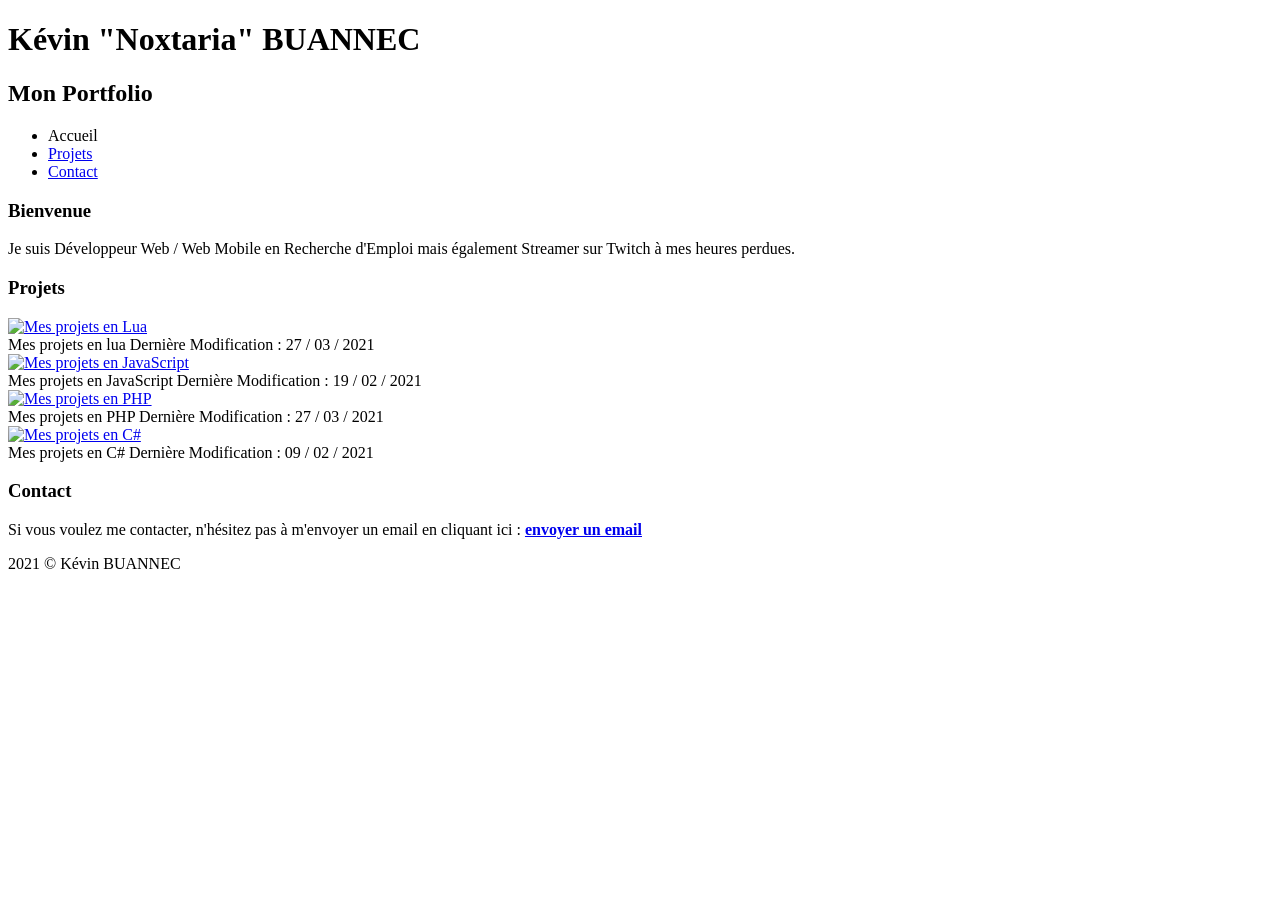
==== pages/index.html @ c7815692 "Rangement des dossiers (Lien pas encore redirigé)" ====
<!DOCTYPE html>
<html lang="fr">
  <head>
    <meta charset="UTF-8" />
    <meta name="viewport" content="width=device-width, initial-scale=1.0" />
    <title>Mon Portfolio | Kévin BUANNEC</title>
    <link rel="stylesheet" type="text/css" href="../Portfolio/styles/index.style.css" />
    <meta name="viewport" content="width=device-width" />
  </head>
  <body>
    <header>
      <h1>Kévin "Noxtaria" BUANNEC</h1>
      <span class="separator"></span>
      <h2>Mon Portfolio</h2>
    </header>

    <nav>
      <ul>
        <li><a>Accueil</a></li>
        <li><a href="#projets">Projets</a></li>
        <li><a href="#contact">Contact</a></li>
      </ul>
    </nav>

    <div class="contener">
      <section>
        <h3>Bienvenue</h3>
        <p>
          Je suis Développeur Web / Web Mobile en Recherche d'Emploi mais
          également Streamer sur Twitch à mes heures perdues.
        </p>
      </section>

      <section id="picture-project">
        <h3>Projets</h3>

        <div id="projets">

          <div class="projet">

            <a href="firstproject.html">
              <div class="picture">
              <a href="lua.html"><img  src="Pictures/Lua.png" alt="Mes projets en Lua"> </a>
              </div>
              <span>Mes projets en lua</span>
              <span class="date-project">Dernière Modification : 27 / 03 / 2021</span>
            </a>

          </div>

          <div class="projet">

            <a href="firstproject.html">
              <div class="picture">
              <a href="javascript.html"><img src="Pictures/JS.png" alt="Mes projets en JavaScript"> </a>
              </div>
              <span>Mes projets en JavaScript</span>
              <span class="date-project">Dernière Modification : 19 / 02 / 2021</span>
            </a>

          </div>

          <div class="projet">

            <a href="firstproject.html">
              <div class="picture">
               <a href="php.html"><img src="Pictures/php.png" alt="Mes projets en PHP"> </a>
              </div>
              <span>Mes projets en PHP</span>
              <span class="date-project">Dernière Modification : 27 / 03 / 2021</span>
            </a>

          </div>

          <div class="projet">

            <a href="firstproject.html">
              <div class="picture">
              <a href="csharp.html"><img src="Pictures/Csharp.png" alt="Mes projets en C#"> </a>
              </div>
              <span>Mes projets en C#</span>
              <span class="date-project">Dernière Modification : 09 / 02 / 2021</span>
            </a>

          </div>

        </div>

      </section>

      <section>
        <h3>Contact</h3>

        <div id="contact">
          <p>
            Si vous voulez me contacter, n'hésitez pas à m'envoyer un email en
            cliquant ici :
            <a href="mailto:noxtariadev@gmail.com"><b>envoyer un email</b></a>
          </p>
        </div>
      </section>
    </div>

    <footer>
      <span>2021 © Kévin BUANNEC</span>
    </footer>
  </body>
</html>
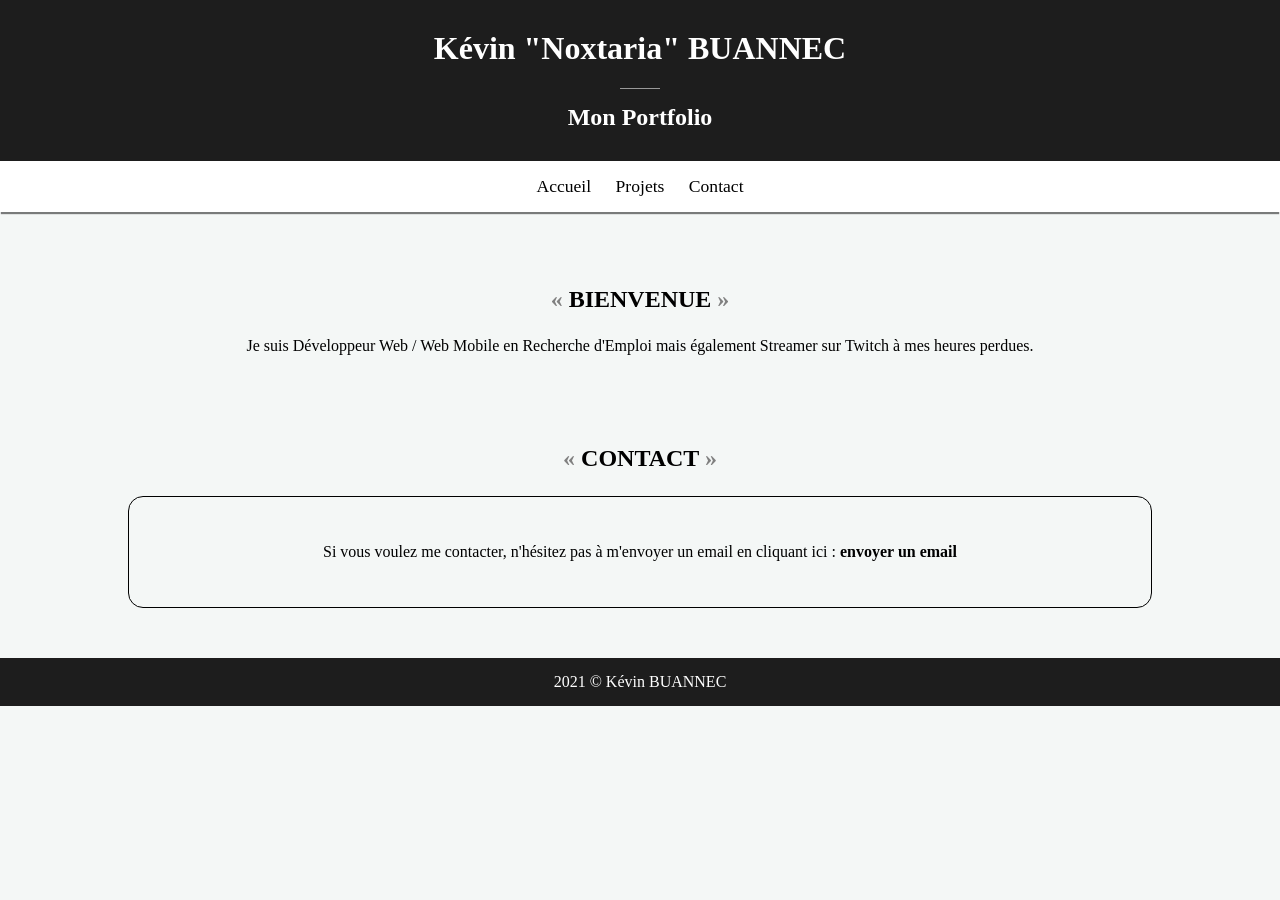
==== commit 82d0dbca: "Mise à jour des fichiers, tri, nouveaux dossiers, nouveaux fichiers" ====
--- a/pages/index.html
+++ b/pages/index.html
@@ -4,7 +4,7 @@
     <meta charset="UTF-8" />
     <meta name="viewport" content="width=device-width, initial-scale=1.0" />
     <title>Mon Portfolio | Kévin BUANNEC</title>
-    <link rel="stylesheet" type="text/css" href="../Portfolio/styles/index.style.css" />
+    <link rel="stylesheet" type="text/css" href="../assets/styles/index.style.css" />
     <meta name="viewport" content="width=device-width" />
   </head>
   <body>
@@ -17,7 +17,7 @@
     <nav>
       <ul>
         <li><a>Accueil</a></li>
-        <li><a href="#projets">Projets</a></li>
+        <li><a href="projet.html">Projets</a></li>
         <li><a href="#contact">Contact</a></li>
       </ul>
     </nav>
@@ -31,62 +31,7 @@
         </p>
       </section>
 
-      <section id="picture-project">
-        <h3>Projets</h3>
-
-        <div id="projets">
-
-          <div class="projet">
-
-            <a href="firstproject.html">
-              <div class="picture">
-              <a href="lua.html"><img  src="Pictures/Lua.png" alt="Mes projets en Lua"> </a>
-              </div>
-              <span>Mes projets en lua</span>
-              <span class="date-project">Dernière Modification : 27 / 03 / 2021</span>
-            </a>
-
-          </div>
-
-          <div class="projet">
-
-            <a href="firstproject.html">
-              <div class="picture">
-              <a href="javascript.html"><img src="Pictures/JS.png" alt="Mes projets en JavaScript"> </a>
-              </div>
-              <span>Mes projets en JavaScript</span>
-              <span class="date-project">Dernière Modification : 19 / 02 / 2021</span>
-            </a>
-
-          </div>
-
-          <div class="projet">
-
-            <a href="firstproject.html">
-              <div class="picture">
-               <a href="php.html"><img src="Pictures/php.png" alt="Mes projets en PHP"> </a>
-              </div>
-              <span>Mes projets en PHP</span>
-              <span class="date-project">Dernière Modification : 27 / 03 / 2021</span>
-            </a>
-
-          </div>
-
-          <div class="projet">
-
-            <a href="firstproject.html">
-              <div class="picture">
-              <a href="csharp.html"><img src="Pictures/Csharp.png" alt="Mes projets en C#"> </a>
-              </div>
-              <span>Mes projets en C#</span>
-              <span class="date-project">Dernière Modification : 09 / 02 / 2021</span>
-            </a>
-
-          </div>
-
-        </div>
-
-      </section>
+     
 
       <section>
         <h3>Contact</h3>
--- a/assets/styles/index.style.css
+++ b/assets/styles/index.style.css
@@ -0,0 +1,222 @@
+header {
+
+    text-align: center;
+    background-color: #1D1D1D;
+    color: white;
+
+}
+
+section {
+
+    text-align: center;
+    padding-top: 50px;
+
+}
+
+body{
+
+    background-color: #F4F7F6;
+    margin: 0;
+
+}
+
+h1{
+
+    margin-top: 0;
+    padding-top: 30px;
+
+
+}
+
+.separator{
+
+    width: 40px;
+    height: 1px;
+    margin: 15px auto;
+    display: block;
+    background-color: #999999;
+
+}
+
+.contener{
+
+    width: 80%;
+    margin: auto;
+
+}
+
+h2{
+
+    font-size: 1.5em;
+    margin-top: 30px;
+    padding-bottom: 30px;
+    margin: auto;
+
+}
+
+h3::before{
+
+    content: " « " ;
+    color: grey;
+
+}
+
+h3{
+
+    font-size: 1.5em;
+    text-transform: uppercase;
+
+}
+
+h3::after{
+
+    content: " » ";
+    color: grey;
+}
+
+a { 
+    
+    text-decoration: none;
+    color: black;
+    
+}
+
+
+nav {
+
+    background-color: white;
+    box-shadow: 0px 3px 1px -1px rgba(0, 0, 0, 0.5);
+    text-align: center;
+    font-size: 1.1em;
+    padding: 15px
+
+}
+
+li {
+
+    list-style-type: none;
+    display: inline;
+    margin: 10px;
+
+}
+
+ul {
+
+    padding: 0;    
+    display: inline;
+
+}
+
+li:hover{
+
+    font-weight: bold;
+
+}
+
+* {
+
+    box-sizing: border-box;
+
+}
+
+.projet{
+
+    width: 400px;
+    margin: 30px;
+    display: inline-block;
+    background-color: white;
+    padding-bottom: 15px;
+    border: 0px black solid;
+    border-radius: 10px;
+    overflow: hidden;
+    box-shadow: 0 3px 6px rgba(0,0,0,0.16), 0 3px 6px rgba(0,0,0,0.23);
+
+}
+
+.projet img{
+
+    min-width: 400px;
+    height: 266px;
+
+}
+
+.projet:hover{
+
+    box-shadow: 0 14px 28px rgba(0,0,0,0.25), 0 10px 10px rgba(0,0,0,0.22);
+    transition: 0.3s;
+
+}
+
+.lien{
+
+    color:blue;
+    
+}
+
+.picture{
+
+    width: 400px;
+    height: 266px;
+    overflow: hidden;
+    margin-bottom: 15px;
+
+}
+
+.projet .date-project{
+
+    font-size: 0.7em;
+
+}
+
+.projet span{
+
+    text-transform: uppercase;
+    display: block;
+
+}
+
+footer{
+
+    background-color: #1D1D1D;
+    color: white;
+    text-align: center;
+    padding: 15px;
+
+}
+
+/* ID */
+
+#projet{
+
+    display: flex;
+    flex-wrap: wrap;
+    justify-content: space-between;
+
+}
+
+#contact {
+
+
+    border: 1px black solid;
+    border-radius: 15px;
+    padding: 30px;
+    margin-bottom: 50px;
+
+}
+
+#picture-project img{
+
+    width: 80%;
+
+}
+
+/* MEDIA */
+
+@media all and (max-width: 1000px){
+
+    .projet{ width: 100%; margin: 15px auto;}
+    .projet img{ width: 100%; height: auto; min-width: auto;}
+    .projet .picture{ width: 100%; height: auto;}
+    header h2 { width: 90%;}
+
+}
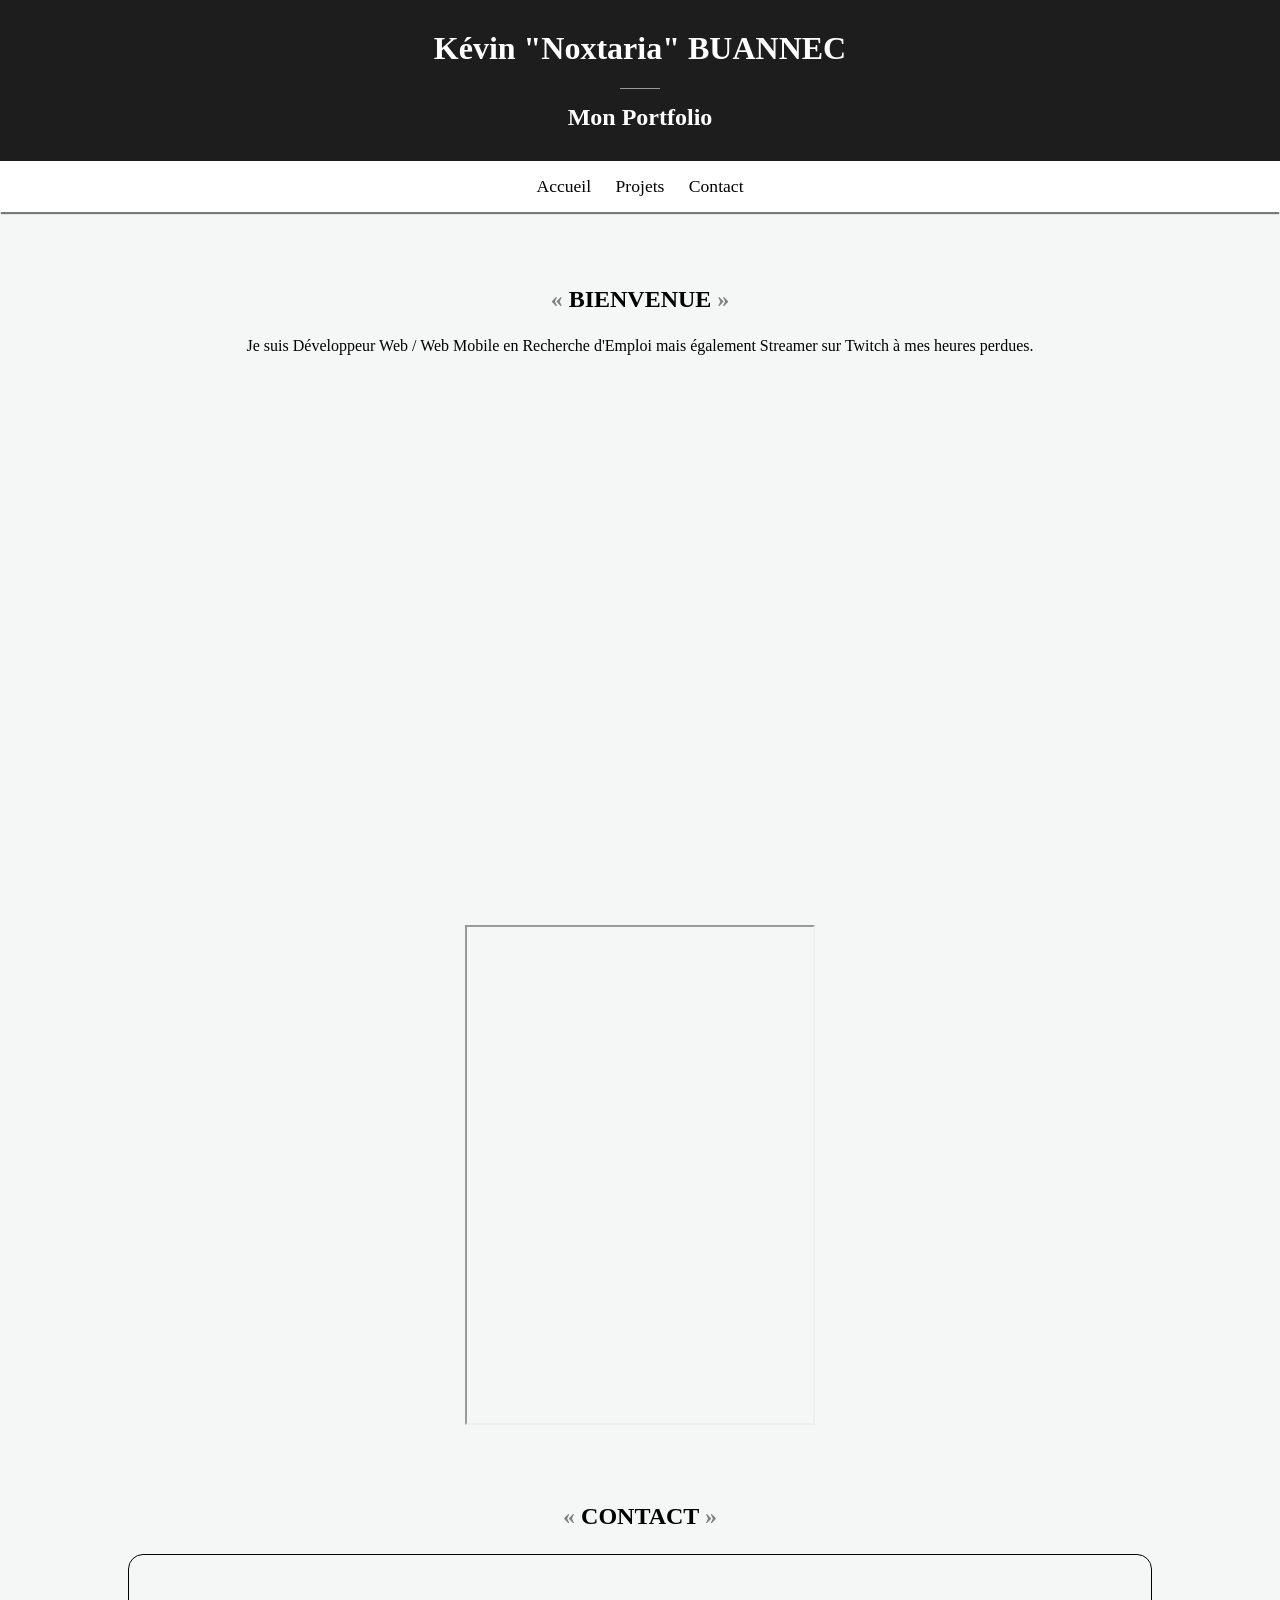
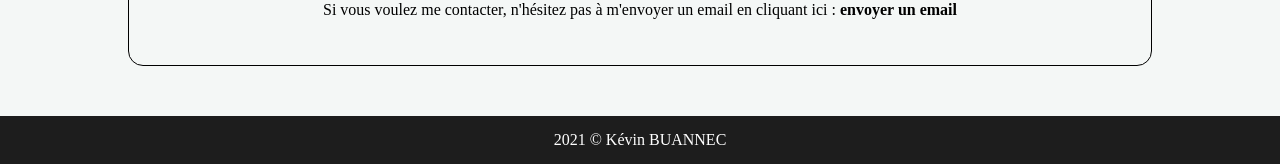
==== commit 46614b21: "Integration de ma chaine Twitch et mon Chat" ====
--- a/pages/index.html
+++ b/pages/index.html
@@ -31,6 +31,21 @@
         </p>
       </section>
 
+      <section>
+
+        <iframe src="https://player.twitch.tv/?channel=noxtaria&parent=www.example.com" frameborder="0" allowfullscreen="true" scrolling="no" height="500" width="720"></iframe>
+
+        
+        <iframe
+        id="chat_embed"
+        src="https://www.twitch.tv/embed/noxtaria/chat?parent=www.example.com"
+        height="500"
+        width="350">
+        </iframe>
+
+
+      </section>
+
      
 
       <section>
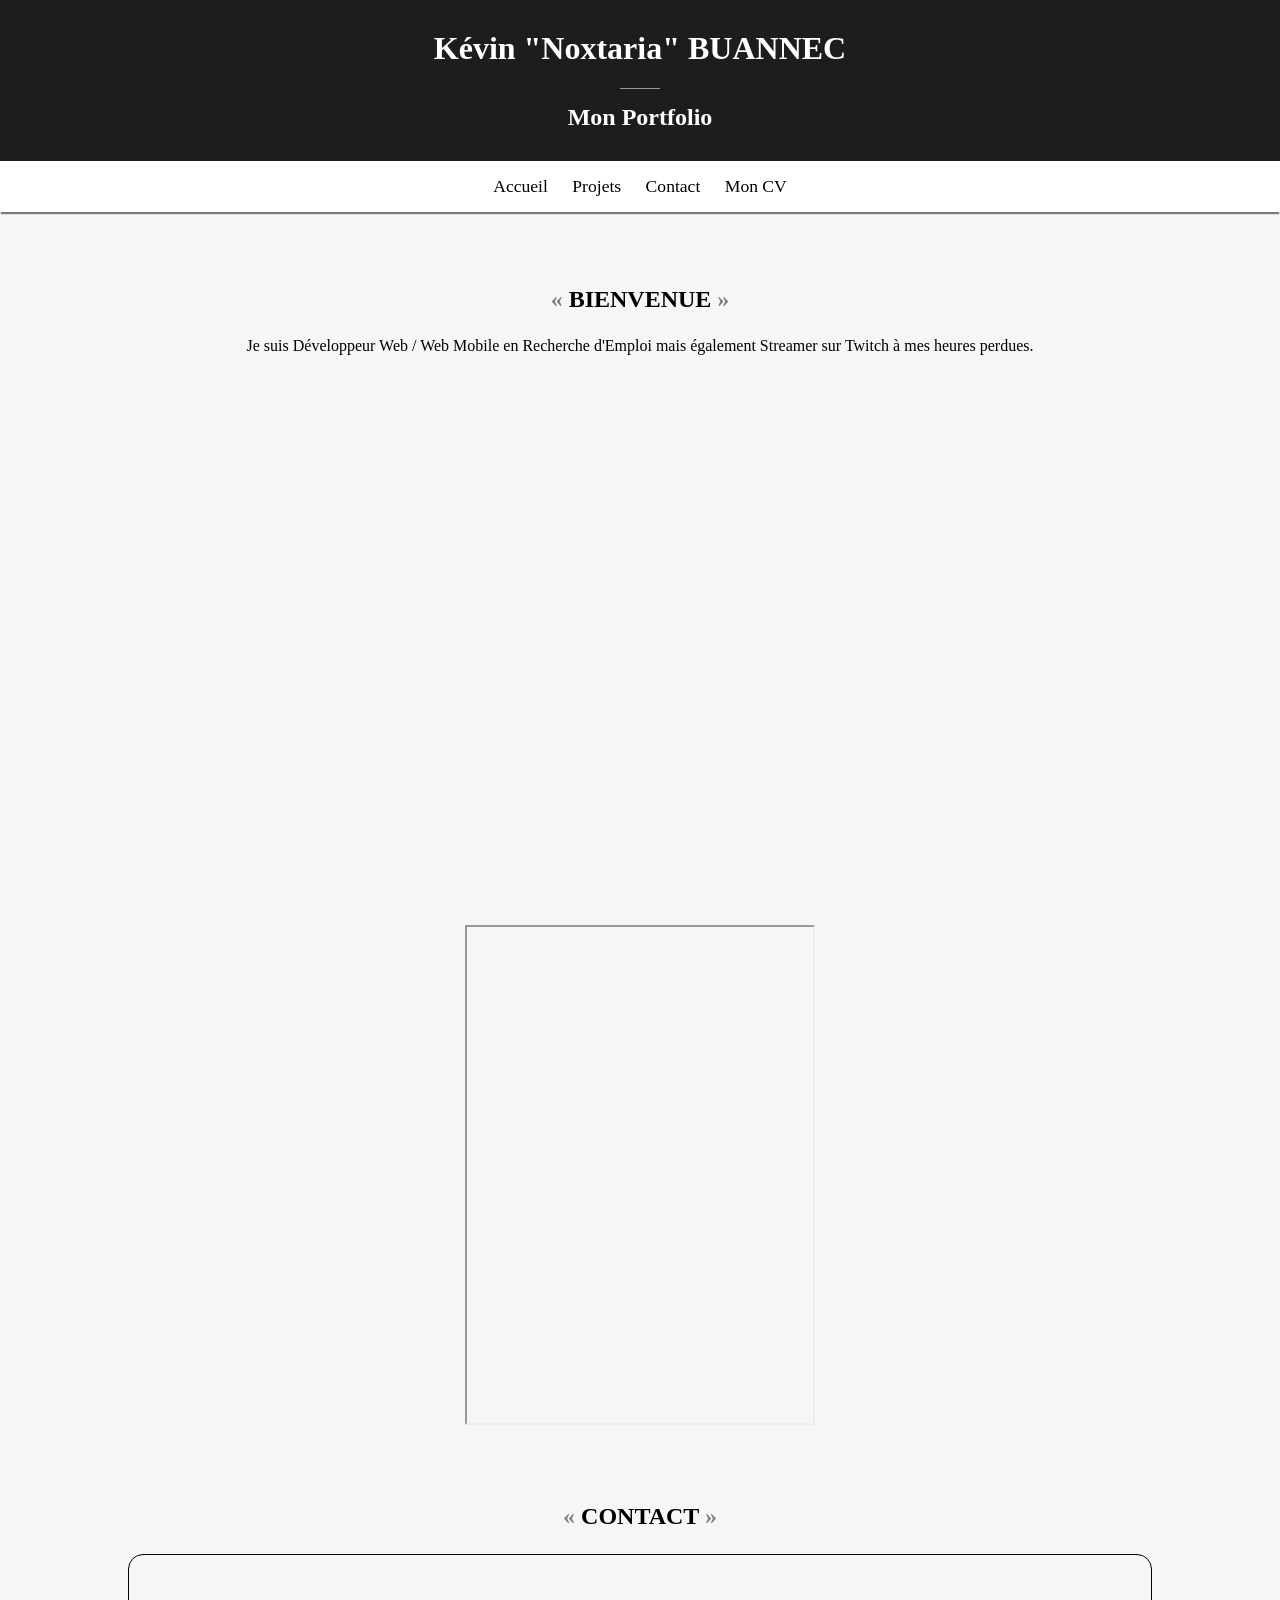
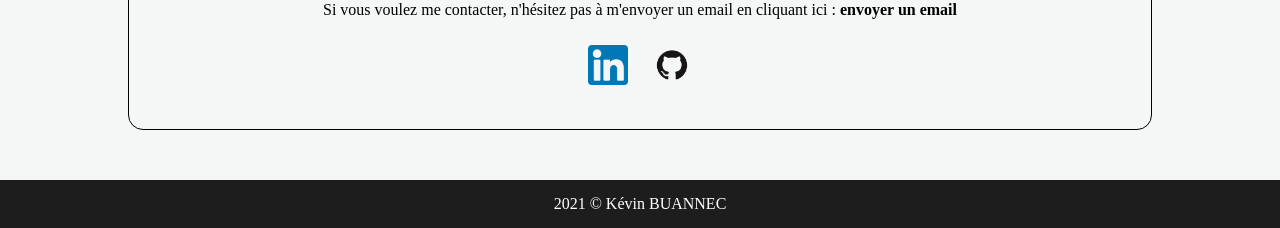
==== commit 686f76d3: "Ajout Favicon /  ajout GitHub + Linkedin dans Contact / Ajout CV" ====
--- a/pages/index.html
+++ b/pages/index.html
@@ -3,6 +3,7 @@
   <head>
     <meta charset="UTF-8" />
     <meta name="viewport" content="width=device-width, initial-scale=1.0" />
+    <link rel="shortcut icon" type="image/png" href="../assets/images/logo.png"/>
     <title>Mon Portfolio | Kévin BUANNEC</title>
     <link rel="stylesheet" type="text/css" href="../assets/styles/index.style.css" />
     <meta name="viewport" content="width=device-width" />
@@ -19,6 +20,7 @@
         <li><a>Accueil</a></li>
         <li><a href="projet.html">Projets</a></li>
         <li><a href="#contact">Contact</a></li>
+        <li><a href="../assets/download/KBuannecCV.pdf" target="_blank">Mon CV</a></li>
       </ul>
     </nav>
 
@@ -35,10 +37,9 @@
 
         <iframe src="https://player.twitch.tv/?channel=noxtaria&parent=www.example.com" frameborder="0" allowfullscreen="true" scrolling="no" height="500" width="720"></iframe>
 
-        
         <iframe
         id="chat_embed"
-        src="https://www.twitch.tv/embed/noxtaria/chat?parent=www.example.com"
+        src="https://www.twitch.tv/embed/noxtaria/chat"
         height="500"
         width="350">
         </iframe>
@@ -57,6 +58,8 @@
             cliquant ici :
             <a href="mailto:noxtariadev@gmail.com"><b>envoyer un email</b></a>
           </p>
+          <span><a href="https://www.linkedin.com/in/noxtaria/"><img class="img-rs" src="../assets/images/in.png" alt="Image Linkedin"> </a>
+            <a href="https://github.com/Noxtaria"><img class="img-rs" src="../assets/images/github.png" alt="Image GitHub"> </a></span>
         </div>
       </section>
     </div>
--- a/assets/styles/index.style.css
+++ b/assets/styles/index.style.css
@@ -162,6 +162,14 @@
 
 }
 
+.img-rs{
+
+    width: 40px;
+    height: 40px;
+    margin: 10px;
+
+}
+
 .projet .date-project{
 
     font-size: 0.7em;
